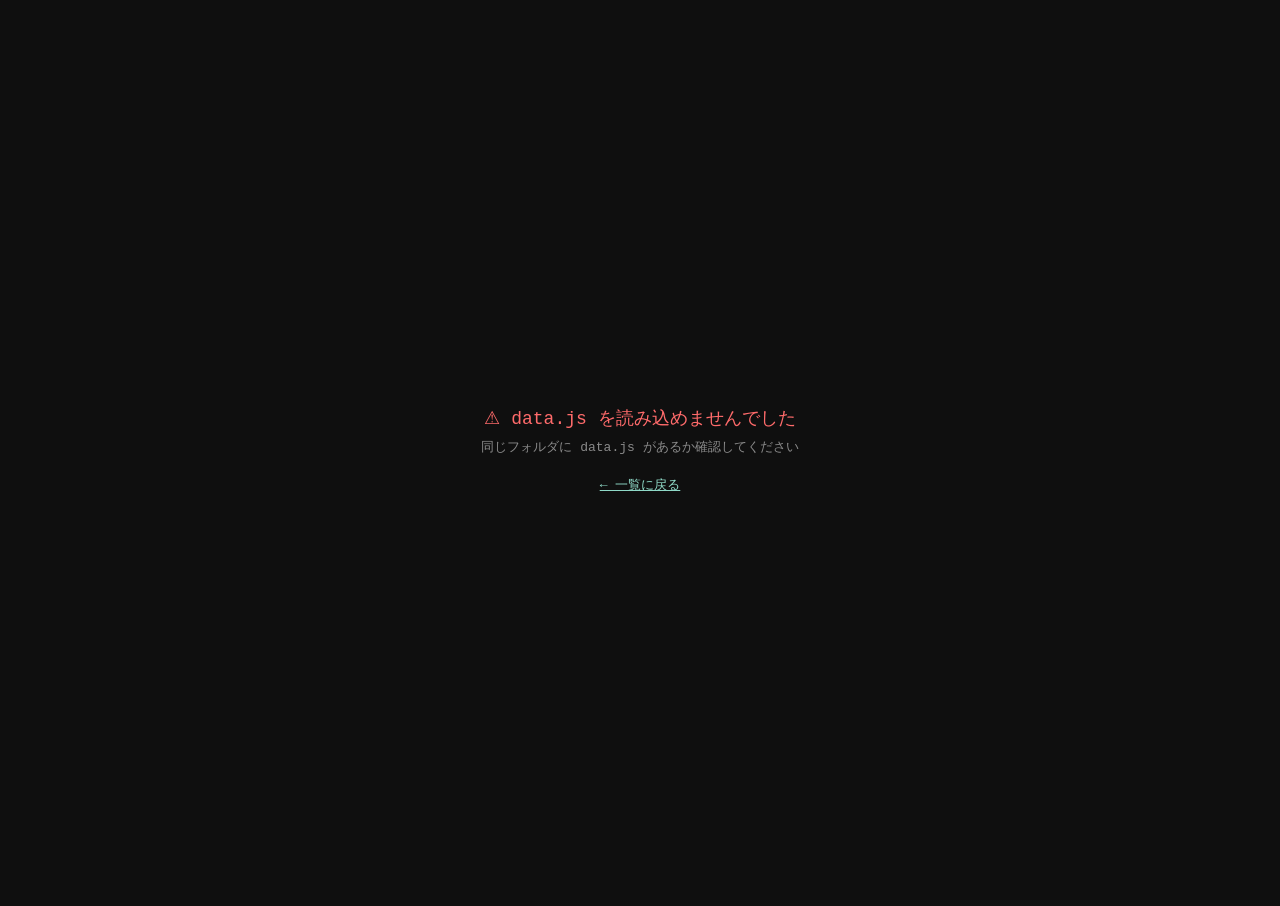
==== drive.html @ 91a4893f "Add files via upload" ====
<!DOCTYPE html>
<html lang="ja">
<head>
<meta charset="UTF-8">
<title>Drive Map — Drive Visualizer</title>
<meta name="viewport" content="width=1400, initial-scale=1">
<link rel="preconnect" href="https://fonts.googleapis.com">
<link rel="preconnect" href="https://fonts.gstatic.com" crossorigin>
<link href="https://fonts.googleapis.com/css2?family=JetBrains+Mono:wght@400;600&family=Noto+Sans+JP:wght@400;500;700&family=Space+Grotesk:wght@400;500;600&display=swap" rel="stylesheet">
<link rel="stylesheet" href="styles.css">
</head>
<body>

<div class="loading-overlay" id="loadingOverlay">
  <div class="loading-spinner"></div>
  <div class="loading-text">マップを描画しています...</div>
</div>

<div class="topbar">
  <div class="topbar-inner">
    <div class="crumb">
      <a href="portal.html">← 共有ドライブ一覧</a>
      <a href="search.html">🔍 権限検索</a>
      <span class="title" id="driveTitle">読み込み中...</span>
    </div>
    <div class="stats">
      <span><b id="statNodes">—</b> nodes</span>
      <span><b id="statUsers">—</b> users</span>
    </div>
  </div>
</div>

<div class="search-bar">
  <div class="search-input-wrap">
    <svg class="search-icon" width="16" height="16" viewBox="0 0 24 24" fill="none" stroke="currentColor" stroke-width="2"><circle cx="11" cy="11" r="8"/><path d="m21 21-4.35-4.35"/></svg>
    <input id="searchInput" type="text" list="userDatalist" placeholder="メールアドレスを入力してアクセス権限を検索..." autocomplete="off" spellcheck="false">
    <datalist id="userDatalist"></datalist>
  </div>
  <button class="clear-btn" onclick="clearSearch()">Clear</button>
</div>

<div class="main-grid no-panel" id="mainGrid">
  <div class="svg-container" id="svgContainer">
    <!-- SVG は JS で動的に挿入される -->
  </div>
  <div class="side-panel" id="sidePanel">
    <div class="panel-title">
      <span>検索結果</span>
      <b><span id="resultCount">0</span> hits</b>
    </div>
    <div id="panelBody"></div>
  </div>
</div>

<div id="tooltip"></div>

<script src="data.js"></script>
<script src="render.js"></script>
<script>
(function () {
  // URL クエリ ?id=NNN からドライブIDを取得
  function getDriveIdFromUrl() {
    try {
      var params = new URLSearchParams(window.location.search);
      var id = params.get('id');
      if (id) return id;
    } catch (_) {}
    // ハッシュも試す
    var h = window.location.hash;
    if (h.indexOf('#id=') === 0) return h.substring(4);
    return null;
  }

  function showError(msg, sub) {
    var ov = document.getElementById('loadingOverlay');
    ov.innerHTML =
      '<div style="color:#ff6b6b; font-family:monospace; padding:20px; text-align:center; max-width:500px">' +
      '<div style="font-size:18px; margin-bottom:8px">⚠ ' + msg + '</div>' +
      (sub ? '<div style="color:#8a8a8a; font-size:13px; margin-top:8px">' + sub + '</div>' : '') +
      '<div style="margin-top:20px"><a href="portal.html" style="color:#8fd9c7">← 一覧に戻る</a></div></div>';
  }

  function init() {
    if (typeof window.DRIVE_DB === 'undefined') {
      showError('data.js を読み込めませんでした', '同じフォルダに data.js があるか確認してください');
      return;
    }

    var driveId = getDriveIdFromUrl();
    if (!driveId) {
      showError('ドライブIDが指定されていません', 'URL に ?id=001 のように指定してください');
      return;
    }

    var drive = window.DRIVE_DB.drives.find(function (d) { return d.id === driveId; });
    if (!drive) {
      showError('ドライブ "' + driveId + '" が見つかりません');
      return;
    }

    // タイトルとメタ情報
    document.title = drive.name + ' — Drive Map';
    document.getElementById('driveTitle').textContent = drive.name;
    document.getElementById('statNodes').textContent = drive.folder_count;
    document.getElementById('statUsers').textContent = drive.user_count;

    // datalist (このドライブ内のユーザー一覧)
    var userSet = {};
    drive.folders.forEach(function (f) {
      f.users.forEach(function (u) {
        var m = u.match(/^(.+?)\s*\(([^)]+)\)\s*$/);
        var email = m ? m[1].trim() : u.trim();
        userSet[email] = true;
      });
    });
    var dlOptions = Object.keys(userSet).sort().map(function (e) {
      return '<option value="' + DriveRender.escapeHtml(e) + '">';
    }).join('');
    document.getElementById('userDatalist').innerHTML = dlOptions;

    // SVG 構築
    var built = DriveRender.buildSvg(drive);
    var svgContainer = document.getElementById('svgContainer');
    svgContainer.innerHTML = '';
    svgContainer.appendChild(built.svg);

    var nodeMap = built.nodeMap;
    var connMap = built.connMap;
    var allNodes = Array.from(built.svg.querySelectorAll('.node'));
    var allConns = Array.from(built.svg.querySelectorAll('.conn'));

    // 折りたたみ状態
    var collapsedSet = new Set();

    // ----- ノードクリック動作 -----
    var tooltip = document.getElementById('tooltip');

    allNodes.forEach(function (n) {
      var rect = n.querySelector('.node-rect');
      var text = n.querySelector('.node-text');
      var info = n.querySelector('.info-icon');
      [rect, text].forEach(function (el) {
        if (!el) return;
        el.addEventListener('click', function (e) {
          if (e.target.closest('.info-icon')) return;
          var url = n.dataset.url;
          if (url) window.open(url, '_blank');
        });
      });
      // info アイコンのクリックで折りたたみ切替
      if (info) {
        info.addEventListener('mouseenter', function (e) { showTip(e, n); });
        info.addEventListener('mousemove', function (e) { positionTip(e); });
        info.addEventListener('mouseleave', hideTip);
        info.addEventListener('click', function (e) {
          e.stopPropagation();
          toggleCollapse(parseInt(n.dataset.id, 10));
        });
      }
    });

    function toggleCollapse(folderId) {
      if (collapsedSet.has(folderId)) {
        collapsedSet.delete(folderId);
        nodeMap[folderId].classList.remove('collapsed');
      } else {
        collapsedSet.add(folderId);
        nodeMap[folderId].classList.add('collapsed');
      }
      // 再レイアウト
      var result = DriveRender.relayout(drive.folders, collapsedSet);
      DriveRender.applyLayout(drive, nodeMap, connMap, result);
    }

    function showTip(e, node) {
      var name = node.dataset.name;
      var users;
      try { users = JSON.parse(node.dataset.users); } catch (_) { users = []; }
      var h = '<div class="tt-header">' + DriveRender.escapeHtml(name) + '</div>';
      if (users.length === 0) {
        h += '<div class="tt-empty">権限情報なし</div>';
      } else {
        users.forEach(function (u) {
          h += '<div class="tt-user">' + DriveRender.escapeHtml(u.email) +
            ' <span class="tt-role">' + (u.role ? '(' + DriveRender.escapeHtml(u.role) + ')' : '') + '</span></div>';
        });
      }
      // 折りたたみ状態のヒント
      h += '<div style="margin-top:6px; padding-top:6px; border-top:1px solid #2e2e2e; color:#8a8a8a; font-size:10px">i アイコンをクリックで子フォルダを折りたたみ</div>';
      tooltip.innerHTML = h;
      tooltip.style.display = 'block';
      positionTip(e);
    }
    function positionTip(e) {
      var pad = 14;
      var x = e.clientX + pad, y = e.clientY + pad;
      var tw = tooltip.offsetWidth, th = tooltip.offsetHeight;
      if (x + tw > window.innerWidth) x = e.clientX - tw - pad;
      if (y + th > window.innerHeight) y = e.clientY - th - pad;
      tooltip.style.left = x + 'px';
      tooltip.style.top = y + 'px';
    }
    function hideTip() { tooltip.style.display = 'none'; }

    // ----- 検索 -----
    var searchInput = document.getElementById('searchInput');
    var sidePanel = document.getElementById('sidePanel');
    var mainGrid = document.getElementById('mainGrid');
    var resultCount = document.getElementById('resultCount');
    var panelBody = document.getElementById('panelBody');

    var searchTimer = null;
    searchInput.addEventListener('input', function () {
      clearTimeout(searchTimer);
      searchTimer = setTimeout(doSearch, 150);
    });

    function doSearch() {
      var q = searchInput.value.trim().toLowerCase();
      if (!q) { clearHighlight(); return; }
      var matched = [];
      allNodes.forEach(function (n) {
        var emails = (n.dataset.emails || '').toLowerCase();
        var emailList = emails.split(',').filter(Boolean);
        var hit = false;
        for (var i = 0; i < emailList.length; i++) {
          if (emailList[i] === q || emailList[i].indexOf(q) !== -1) { hit = true; break; }
        }
        if (hit) {
          n.classList.add('highlight'); n.classList.remove('dimmed'); matched.push(n);
        } else {
          n.classList.remove('highlight'); n.classList.add('dimmed');
        }
      });
      allConns.forEach(function (c) { c.classList.add('dimmed'); });

      sidePanel.classList.add('visible');
      mainGrid.classList.remove('no-panel');

      if (matched.length === 0) {
        resultCount.textContent = '0';
        panelBody.innerHTML = '<div class="no-hit">該当するフォルダはこのページ内にありません</div>';
      } else {
        resultCount.textContent = matched.length;
        var ul = document.createElement('ul');
        ul.id = 'resultList';
        matched.forEach(function (n) {
          var li = document.createElement('li');
          var name = n.dataset.name;
          var lvl = (n.getAttribute('class').match(/node-l(\d)/) || [])[1] || '?';
          li.innerHTML = '<span class="lvl-badge">L' + lvl + '</span>' + DriveRender.escapeHtml(name);
          li.addEventListener('click', function () { jumpTo(n); });
          ul.appendChild(li);
        });
        panelBody.innerHTML = '';
        panelBody.appendChild(ul);
      }
    }

    function clearHighlight() {
      allNodes.forEach(function (n) { n.classList.remove('highlight', 'dimmed', 'jump-target'); });
      allConns.forEach(function (c) { c.classList.remove('dimmed'); });
      sidePanel.classList.remove('visible');
      mainGrid.classList.add('no-panel');
      resultCount.textContent = '0';
      panelBody.innerHTML = '';
    }

    window.clearSearch = function () {
      searchInput.value = '';
      clearHighlight();
      searchInput.focus();
    };

    function jumpTo(node) {
      var rect = node.querySelector('.node-rect');
      var x = parseFloat(rect.getAttribute('x'));
      var y = parseFloat(rect.getAttribute('y'));
      var w = parseFloat(rect.getAttribute('width'));
      var containerRect = svgContainer.getBoundingClientRect();
      if (typeof svgContainer.scrollTo === 'function') {
        svgContainer.scrollTo({
          left: x - containerRect.width / 2 + w / 2,
          top: y - containerRect.height / 2,
          behavior: 'smooth',
        });
      } else {
        svgContainer.scrollLeft = x - containerRect.width / 2 + w / 2;
        svgContainer.scrollTop = y - containerRect.height / 2;
      }
      allNodes.forEach(function (n) { n.classList.remove('jump-target'); });
      node.classList.add('jump-target');
      setTimeout(function () { node.classList.remove('jump-target'); }, 2000);
    }

    // URL パラメータから自動検索 / フォルダハイライト
    try {
      var params2 = new URLSearchParams(window.location.search);
      var emailParam = params2.get('email');
      if (emailParam) { searchInput.value = emailParam; doSearch(); }

      var highlightId = params2.get('highlight');
      if (highlightId !== null) {
        var targetNode = nodeMap[parseInt(highlightId, 10)];
        if (targetNode) {
          // 少し遅延させて確実にレイアウト後にスクロール
          setTimeout(function () { jumpTo(targetNode); }, 100);
        }
      }
    } catch (_) {}

    // ローディング解除
    document.getElementById('loadingOverlay').classList.add('hidden');
  }

  if (document.readyState === 'loading') {
    document.addEventListener('DOMContentLoaded', init);
  } else {
    init();
  }
})();
</script>

</body>
</html>
---- styles.css ----
/* =============================================================
   styles.css — 共有ドライブビジュアライザ 共通スタイル
   portal.html / drive.html / search.html で共有
   ============================================================= */

* { box-sizing: border-box; }

:root {
  /* 共通カラーパレット */
  --bg: #0f0f0f; --bg-1: #1a1a1a; --bg-2: #222; --bg-3: #2a2a2a;
  --bg-elev: #222; --bg-elev2: #2a2a2a;
  --border: #2e2e2e; --border-strong: #404040;
  --text: #eaeaea; --text-dim: #8a8a8a; --text-faint: #5a5a5a;
  --accent: #8fd9c7; --accent-2: #6ba3d6; --highlight: #ffb547; --highlight-border: #ff8c00;
}

html, body {
  margin: 0; padding: 0;
  background: var(--bg); color: var(--text);
  font-family: 'Noto Sans JP', 'Hiragino Sans', sans-serif;
  min-height: 100vh;
  -webkit-font-smoothing: antialiased;
}

body {
  background:
    radial-gradient(circle at 15% 15%, rgba(143,217,199,0.04) 0%, transparent 40%),
    radial-gradient(circle at 85% 85%, rgba(107,163,214,0.04) 0%, transparent 40%),
    var(--bg);
}

/* ----- 共通レイアウト ----- */
.container { max-width: 1400px; margin: 0 auto; padding: 48px 36px 80px; }

.nav-tabs { display: flex; gap: 10px; margin-bottom: 32px; }
.tab {
  display: inline-flex; align-items: center; gap: 8px;
  padding: 10px 18px; border: 1px solid var(--border);
  background: var(--bg-1); color: var(--text-dim);
  border-radius: 6px; font-family: 'Space Grotesk', sans-serif;
  font-size: 13px; font-weight: 500; letter-spacing: 0.02em;
  cursor: pointer; transition: all 0.2s ease; text-decoration: none;
}
.tab.active { background: var(--bg-2); color: var(--accent); border-color: rgba(143,217,199,0.4); }
.tab.active.search-tab { color: var(--accent-2); border-color: rgba(107,163,214,0.4); }
.tab:hover:not(.active) { color: var(--text); border-color: var(--border-strong); }

.page-head { margin-bottom: 36px; }
.page-head h1 { font-size: 42px; font-weight: 900; letter-spacing: -0.01em; margin: 0 0 14px; line-height: 1.1; }
.page-head h1 .accent { color: var(--accent-2); }
.page-head .year-badge { display: inline-block; color: var(--text-dim); font-size: 28px; font-weight: 500; font-family: 'Space Grotesk', sans-serif; letter-spacing: -0.02em; }
.page-head p { color: var(--text-dim); font-size: 14px; line-height: 1.7; max-width: 820px; margin: 8px 0 0; }

.footer { margin-top: 60px; padding-top: 24px; border-top: 1px solid var(--border); color: var(--text-faint); font-family: 'JetBrains Mono', monospace; font-size: 11px; letter-spacing: 0.05em; }

/* ----- ローディング ----- */
.loading-overlay {
  position: fixed; inset: 0; background: var(--bg);
  display: flex; flex-direction: column; align-items: center; justify-content: center;
  z-index: 9999; transition: opacity 0.3s;
}
.loading-overlay.hidden { opacity: 0; pointer-events: none; }
.loading-spinner {
  width: 48px; height: 48px; border: 3px solid var(--border);
  border-top-color: var(--accent); border-radius: 50%;
  animation: spin 0.8s linear infinite;
}
@keyframes spin { to { transform: rotate(360deg); } }
.loading-text { margin-top: 18px; color: var(--text-dim); font-family: 'Space Grotesk', sans-serif; font-size: 13px; letter-spacing: 0.05em; }

/* ====== portal.html ====== */
.stats-row { display: flex; gap: 48px; align-items: baseline; padding: 20px 0; margin-bottom: 20px; border-top: 1px solid var(--border); border-bottom: 1px solid var(--border); flex-wrap: wrap; }
.stat { display: flex; align-items: baseline; gap: 10px; }
.stat .num { font-family: 'Space Grotesk', sans-serif; font-size: 32px; font-weight: 600; color: var(--accent); letter-spacing: -0.02em; }
.stat .lbl { font-size: 12px; color: var(--text-dim); font-family: 'JetBrains Mono', monospace; text-transform: uppercase; letter-spacing: 0.08em; }
.stat:nth-child(2) .num { color: var(--accent-2); }
.stat:nth-child(3) .num { color: var(--highlight); }

.filter-wrap { margin: 26px 0 18px; position: relative; }
#filterInput { width: 100%; background: var(--bg-1); border: 1px solid var(--border); border-radius: 6px; color: var(--text); font-family: 'Noto Sans JP', sans-serif; font-size: 14px; padding: 14px 20px 14px 48px; outline: none; transition: all 0.2s; }
#filterInput:focus { border-color: var(--accent); box-shadow: 0 0 0 3px rgba(143,217,199,0.08); }
.filter-wrap > svg { position: absolute; left: 18px; top: 50%; transform: translateY(-50%); color: var(--text-faint); pointer-events: none; }

.drives-table { border: 1px solid var(--border); border-radius: 8px; overflow: hidden; background: var(--bg-1); }
.drives-header { display: grid; grid-template-columns: 60px 100px 1fr 120px 100px; padding: 14px 24px; background: var(--bg-2); border-bottom: 1px solid var(--border); font-family: 'JetBrains Mono', monospace; font-size: 11px; text-transform: uppercase; letter-spacing: 0.1em; color: var(--text-dim); gap: 10px; }
.drives-list .row { display: grid; grid-template-columns: 60px 100px 1fr 120px 100px; padding: 18px 24px; border-bottom: 1px solid var(--border); align-items: center; cursor: pointer; transition: background 0.15s; text-decoration: none; color: inherit; gap: 10px; }
.drives-list .row:hover { background: var(--bg-2); }
.drives-list .row:last-child { border-bottom: none; }
.drives-list .row.hidden { display: none; }
.drives-list .row .idx { font-family: 'JetBrains Mono', monospace; font-size: 11px; color: var(--text-faint); }
.drives-list .row .count { font-family: 'Space Grotesk', sans-serif; font-size: 18px; font-weight: 600; color: var(--accent); }
.drives-list .row .name { font-size: 15px; color: var(--text); font-weight: 500; word-break: break-all; }
.drives-list .row .users { font-family: 'JetBrains Mono', monospace; font-size: 11px; color: var(--accent-2); }
.drives-list .row .meta { font-family: 'JetBrains Mono', monospace; font-size: 11px; color: var(--text-faint); letter-spacing: 0.05em; text-align: right; }
.empty { padding: 60px 20px; text-align: center; color: var(--text-dim); font-size: 14px; }

/* フォルダ検索結果セクション (portal.html) */
.folder-results { margin-top: 28px; }
.folder-results-head {
  font-family: 'Space Grotesk', sans-serif; font-size: 12px;
  text-transform: uppercase; letter-spacing: 0.1em; color: var(--text-dim);
  margin-bottom: 12px; display: flex; justify-content: space-between; align-items: baseline;
}
.folder-results-head b { color: var(--highlight); font-family: 'JetBrains Mono', monospace; font-size: 13px; font-weight: 600; }
.folder-hits-list { border: 1px solid var(--border); border-radius: 8px; overflow: hidden; background: var(--bg-1); }
.folder-hit-row {
  display: grid; grid-template-columns: 40px 1fr 100px;
  padding: 10px 18px; border-bottom: 1px solid var(--border);
  align-items: center; cursor: pointer; transition: background 0.15s;
  text-decoration: none; color: inherit; gap: 10px;
}
.folder-hit-row:hover { background: var(--bg-2); }
.folder-hit-row:last-child { border-bottom: none; }
.folder-hit-row .lvl {
  font-family: 'JetBrains Mono', monospace; font-size: 10px;
  color: var(--text-faint); background: rgba(255,255,255,0.04);
  padding: 2px 6px; border-radius: 2px; text-align: center;
}
.folder-hit-row .path {
  font-family: 'JetBrains Mono', monospace; font-size: 12px;
  color: var(--text-dim); word-break: break-all; line-height: 1.5;
}
.folder-hit-row .path .drive { color: var(--accent); font-weight: 500; }
.folder-hit-row .path .sep { color: var(--text-faint); margin: 0 4px; }
.folder-hit-row .path .leaf { color: var(--highlight); font-weight: 500; }
.folder-hit-row .path .match { background: rgba(255,181,71,0.2); color: var(--text); padding: 0 2px; border-radius: 2px; }
.folder-hit-row .action { font-family: 'JetBrains Mono', monospace; font-size: 10px; color: var(--text-faint); letter-spacing: 0.05em; text-align: right; }
.folder-hits-more { padding: 12px; text-align: center; color: var(--text-faint); font-size: 11px; font-family: 'JetBrains Mono', monospace; background: var(--bg-2); border-top: 1px solid var(--border); }

@media (max-width: 720px) {
  .drives-header, .drives-list .row { grid-template-columns: 40px 70px 1fr 60px; }
  .drives-list .row .users, .drives-header > span:nth-child(4) { display: none; }
}

/* ====== drive.html ====== */
.topbar { position: sticky; top: 0; z-index: 100; background: rgba(22,22,22,0.95); backdrop-filter: blur(10px); border-bottom: 1px solid var(--border); padding: 14px 28px; }
.topbar-inner { display: flex; gap: 20px; align-items: center; flex-wrap: wrap; }
.crumb { display: flex; align-items: baseline; gap: 14px; font-family: 'Space Grotesk', sans-serif; flex-wrap: wrap; }
.crumb a { color: var(--text-dim); text-decoration: none; font-size: 12px; letter-spacing: 0.05em; text-transform: uppercase; transition: color 0.2s; }
.crumb a:hover { color: var(--accent); }
.crumb .title { font-size: 17px; font-weight: 700; color: var(--text); letter-spacing: 0.01em; }
.stats { display: flex; gap: 18px; margin-left: auto; font-family: 'JetBrains Mono', monospace; font-size: 11px; color: var(--text-dim); }
.stats b { color: var(--accent); font-weight: 600; }

.search-bar { display: flex; gap: 12px; padding: 12px 28px; background: var(--bg-elev); border-bottom: 1px solid var(--border); align-items: stretch; flex-wrap: wrap; }
.search-input-wrap { flex: 1; min-width: 280px; position: relative; }
#searchInput { width: 100%; background: var(--bg); border: 1px solid var(--border); border-radius: 4px; color: var(--text); font-family: 'JetBrains Mono', monospace; font-size: 13px; padding: 10px 14px 10px 36px; outline: none; transition: border-color 0.2s, box-shadow 0.2s; }
#searchInput:focus { border-color: var(--accent); box-shadow: 0 0 0 3px rgba(143,217,199,0.1); }
.search-icon { position: absolute; left: 12px; top: 50%; transform: translateY(-50%); color: var(--text-dim); pointer-events: none; }
.clear-btn { background: transparent; border: 1px solid var(--border); color: var(--text-dim); padding: 0 16px; border-radius: 4px; cursor: pointer; font-size: 12px; font-family: 'Space Grotesk', sans-serif; letter-spacing: 0.05em; transition: all 0.2s; }
.clear-btn:hover { border-color: var(--accent); color: var(--accent); }

.main-grid { display: grid; grid-template-columns: 1fr 300px; min-height: calc(100vh - 110px); }
.main-grid.no-panel { grid-template-columns: 1fr; }
.svg-container { overflow: auto; padding: 20px; background: radial-gradient(circle at 20% 30%, rgba(107,163,214,0.03) 0%, transparent 50%), radial-gradient(circle at 80% 70%, rgba(143,217,199,0.03) 0%, transparent 50%), var(--bg); }
#tree-svg { display: block; }

.node { cursor: pointer; transition: opacity 0.25s; }
.node:hover .node-rect { filter: brightness(1.1); }
.node.dimmed { opacity: 0.15; }
.node.highlight .node-rect { fill: var(--highlight) !important; stroke: var(--highlight-border) !important; stroke-width: 1.5 !important; }
.node.highlight .node-text { fill: #1a1a1a !important; font-weight: 700 !important; }
.node.jump-target .node-rect { stroke: var(--accent) !important; stroke-width: 2.5 !important; }
.node.collapsed .node-rect { stroke: var(--accent) !important; stroke-width: 1.2 !important; }
.conn.dimmed { opacity: 0.08 !important; }
.conn.hidden-conn { display: none; }
.node.hidden-node { display: none; }

.side-panel { background: var(--bg-elev); border-left: 1px solid var(--border); padding: 16px 18px; overflow-y: auto; max-height: calc(100vh - 110px); position: sticky; top: 110px; display: none; }
.side-panel.visible { display: block; }
.panel-title { font-family: 'Space Grotesk', sans-serif; font-size: 11px; letter-spacing: 0.12em; text-transform: uppercase; color: var(--text-dim); margin-bottom: 10px; display: flex; justify-content: space-between; align-items: baseline; }
.panel-title b { color: var(--accent); font-family: 'JetBrains Mono', monospace; font-weight: 600; font-size: 12px; }
#resultList { list-style: none; padding: 0; margin: 0; }
#resultList li { padding: 8px 10px; border-radius: 3px; cursor: pointer; font-size: 12px; line-height: 1.4; margin-bottom: 3px; background: var(--bg-elev2); border-left: 2px solid transparent; transition: all 0.15s; word-break: break-all; }
#resultList li:hover { background: #333; border-left-color: var(--highlight); }
#resultList li .lvl-badge { display: inline-block; font-size: 9px; font-family: 'JetBrains Mono', monospace; color: var(--text-dim); background: rgba(255,255,255,0.05); padding: 1px 5px; border-radius: 2px; margin-right: 6px; letter-spacing: 0.05em; }
#resultList .no-hit { padding: 12px; text-align: center; color: var(--text-dim); font-size: 11px; font-style: italic; }
#tooltip { position: fixed; background: #0d0d0d; border: 1px solid var(--accent); border-radius: 4px; padding: 10px 14px; max-width: 320px; font-size: 11px; color: var(--text); z-index: 1000; pointer-events: none; box-shadow: 0 8px 32px rgba(0,0,0,0.6); display: none; font-family: 'JetBrains Mono', monospace; line-height: 1.5; }
#tooltip .tt-header { color: var(--accent); font-weight: 600; margin-bottom: 6px; font-family: 'Noto Sans JP', sans-serif; font-size: 12px; border-bottom: 1px solid var(--border); padding-bottom: 4px; }
#tooltip .tt-user { padding: 2px 0; }
#tooltip .tt-role { color: var(--text-dim); font-size: 10px; }
#tooltip .tt-empty { color: var(--text-dim); font-style: italic; }

@media (max-width: 900px) {
  .main-grid { grid-template-columns: 1fr; }
  .side-panel { position: static; max-height: 400px; border-left: none; border-top: 1px solid var(--border); }
}

/* ====== search.html ====== */
.search-hero { padding: 24px 28px; background: linear-gradient(135deg, rgba(107,163,214,0.08) 0%, rgba(143,217,199,0.03) 100%); border: 1px solid var(--border); border-radius: 10px; margin-bottom: 24px; }
.search-row { display: flex; gap: 12px; align-items: stretch; flex-wrap: wrap; }
.search-hero .search-input-wrap { flex: 1; min-width: 320px; position: relative; }
.search-hero #searchInput { width: 100%; background: var(--bg-1); border: 1px solid var(--border); border-radius: 6px; color: var(--text); font-family: 'JetBrains Mono', monospace; font-size: 14px; padding: 14px 20px 14px 48px; outline: none; transition: all 0.2s; }
.search-hero #searchInput:focus { border-color: var(--accent-2); box-shadow: 0 0 0 3px rgba(107,163,214,0.12); }
.search-hero .search-input-wrap svg { position: absolute; left: 18px; top: 50%; transform: translateY(-50%); color: var(--text-faint); pointer-events: none; }
.hint { margin-top: 10px; font-size: 11px; color: var(--text-faint); font-family: 'JetBrains Mono', monospace; letter-spacing: 0.03em; }

.quick-users { margin-top: 18px; }
.quick-users-label { font-family: 'Space Grotesk', sans-serif; font-size: 11px; text-transform: uppercase; letter-spacing: 0.1em; color: var(--text-dim); margin-bottom: 10px; }
.user-chip-list { display: flex; flex-wrap: wrap; gap: 6px; }
.user-chip { padding: 5px 10px; background: var(--bg-1); border: 1px solid var(--border); border-radius: 3px; font-family: 'JetBrains Mono', monospace; font-size: 10px; color: var(--text-dim); cursor: pointer; transition: all 0.15s; }
.user-chip:hover { border-color: var(--accent-2); color: var(--accent-2); }

.results-header { display: flex; justify-content: space-between; align-items: baseline; padding: 16px 0; border-top: 1px solid var(--border); border-bottom: 1px solid var(--border); margin-bottom: 20px; flex-wrap: wrap; gap: 10px; }
.results-header .title { font-family: 'Space Grotesk', sans-serif; font-size: 14px; font-weight: 600; color: var(--text); text-transform: uppercase; letter-spacing: 0.05em; }
.results-header .meta { font-family: 'JetBrains Mono', monospace; font-size: 11px; color: var(--text-dim); }
.results-header .meta b { color: var(--accent-2); }

.user-card { background: var(--bg-1); border: 1px solid var(--border); border-radius: 8px; overflow: hidden; margin-bottom: 14px; }
.user-card-head { padding: 16px 20px; background: var(--bg-2); border-bottom: 1px solid var(--border); display: flex; justify-content: space-between; align-items: center; flex-wrap: wrap; gap: 12px; }
.user-card-head .email { font-family: 'JetBrains Mono', monospace; font-size: 14px; font-weight: 600; color: var(--accent); letter-spacing: -0.01em; word-break: break-all; }
.user-card-head .summary { font-family: 'JetBrains Mono', monospace; font-size: 11px; color: var(--text-dim); }
.user-card-head .summary b { color: var(--accent-2); }

.drive-list { padding: 8px 20px 20px; }
.drive-item { border-bottom: 1px dashed var(--border); padding: 14px 0; }
.drive-item:last-child { border-bottom: none; }
.drive-item-head { display: flex; justify-content: space-between; align-items: center; flex-wrap: wrap; gap: 10px; margin-bottom: 8px; }
.drive-name { font-size: 14px; font-weight: 600; color: var(--text); display: flex; align-items: center; gap: 8px; flex-wrap: wrap; }
.drive-name .icon { color: var(--accent); }
.drive-open-btn { display: inline-flex; align-items: center; gap: 6px; padding: 5px 12px; background: rgba(107,163,214,0.1); border: 1px solid rgba(107,163,214,0.3); border-radius: 4px; color: var(--accent-2); font-size: 11px; font-family: 'JetBrains Mono', monospace; letter-spacing: 0.05em; text-decoration: none; transition: all 0.15s; white-space: nowrap; }
.drive-open-btn:hover { background: rgba(107,163,214,0.2); border-color: var(--accent-2); }

.folder-list { list-style: none; margin: 0; padding: 0 0 0 16px; display: flex; flex-direction: column; gap: 3px; }
.folder-list li { font-size: 12px; color: var(--text-dim); padding: 4px 10px; border-left: 1px solid var(--border); display: flex; justify-content: space-between; align-items: center; gap: 10px; transition: all 0.15s; }
.folder-list li:hover { border-left-color: var(--highlight); color: var(--text); }
.folder-list .folder-path { font-family: 'JetBrains Mono', monospace; font-size: 11px; word-break: break-all; flex: 1; }
.folder-list .folder-path .sep { color: var(--text-faint); margin: 0 4px; }
.folder-list .folder-path .leaf { color: var(--accent); font-weight: 500; }
.folder-list .role-badge { font-size: 9px; padding: 2px 6px; background: rgba(255,255,255,0.05); border-radius: 2px; color: var(--text-faint); font-family: 'JetBrains Mono', monospace; letter-spacing: 0.05em; flex-shrink: 0; }
.folder-list .role-編集者 { color: var(--accent); background: rgba(143,217,199,0.08); }
.folder-list .role-閲覧者 { color: var(--accent-2); background: rgba(107,163,214,0.08); }
.folder-list .role-コンテンツ管理者 { color: var(--highlight); background: rgba(255,181,71,0.08); }
.folder-list .open-link { color: var(--text-faint); font-size: 10px; text-decoration: none; flex-shrink: 0; }
.folder-list .open-link:hover { color: var(--accent-2); }

.show-more { padding: 10px 14px; background: transparent; border: 1px dashed var(--border); border-radius: 4px; color: var(--text-dim); font-size: 11px; font-family: 'JetBrains Mono', monospace; cursor: pointer; margin-top: 8px; width: 100%; letter-spacing: 0.05em; transition: all 0.15s; }
.show-more:hover { border-color: var(--accent-2); color: var(--accent-2); }

.empty-state { padding: 60px 20px; text-align: center; background: var(--bg-1); border: 1px dashed var(--border); border-radius: 8px; }
.empty-state .icon { font-size: 48px; opacity: 0.3; margin-bottom: 16px; }
.empty-state h3 { color: var(--text); font-size: 18px; font-weight: 600; margin: 0 0 8px; }
.empty-state p { color: var(--text-dim); font-size: 13px; margin: 0; line-height: 1.6; }

.user-list-view { margin-bottom: 20px; }
.user-row { display: grid; grid-template-columns: 1fr 100px 100px 110px; padding: 12px 18px; background: var(--bg-1); border: 1px solid var(--border); border-radius: 6px; margin-bottom: 6px; align-items: center; gap: 10px; transition: all 0.15s; cursor: pointer; }
.user-row:hover { background: var(--bg-2); border-color: rgba(107,163,214,0.3); }
.user-row .u-email { font-family: 'JetBrains Mono', monospace; font-size: 13px; color: var(--accent); word-break: break-all; }
.user-row .u-num { font-family: 'JetBrains Mono', monospace; font-size: 12px; color: var(--text-dim); text-align: right; }
.user-row .u-num b { color: var(--accent-2); font-weight: 600; }
.user-row .u-action { font-family: 'JetBrains Mono', monospace; font-size: 10px; color: var(--text-faint); letter-spacing: 0.05em; text-align: right; }

@media (max-width: 720px) {
  .user-row { grid-template-columns: 1fr 70px; }
  .user-row .u-action, .user-row .u-num:nth-child(3) { display: none; }
}
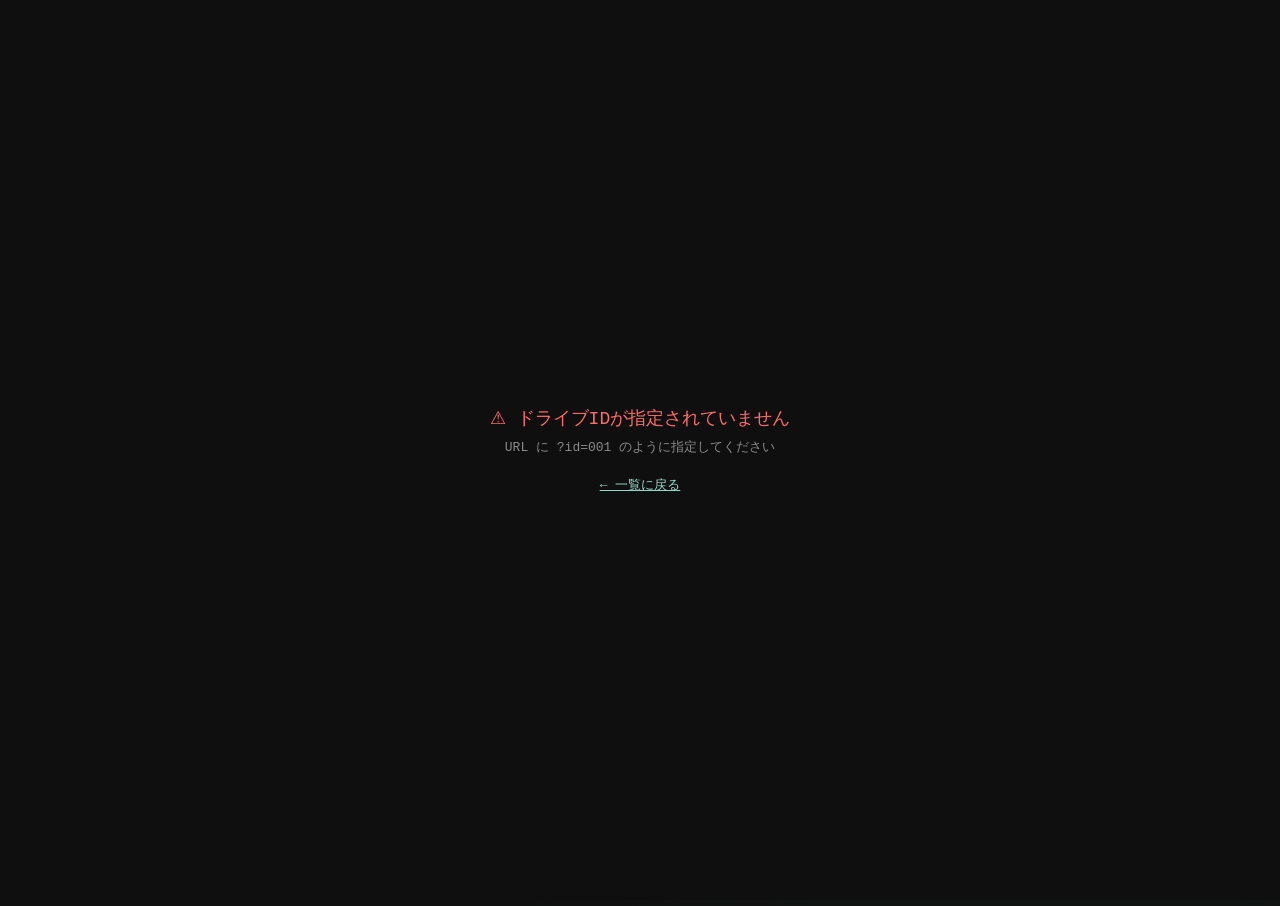
==== commit 721b9b94: "Add files via upload" ====
--- a/drive.html
+++ b/drive.html
@@ -97,6 +97,56 @@
       showError('ドライブ "' + driveId + '" が見つかりません');
       return;
     }
+
+    // === ロックチェック ===
+    var meta = window.DRIVE_DB.meta || {};
+    var lockedSet = {};
+    (meta.locked_drives || []).forEach(function (n) { lockedSet[n] = true; });
+    var unlockPassword = meta.unlock_password || '';
+    var lockEnabled = !!unlockPassword && Object.keys(lockedSet).length > 0;
+
+    function isUnlocked() {
+      try { return sessionStorage.getItem('drive_visualizer_unlocked') === '1'; }
+      catch (_) { return false; }
+    }
+    function setUnlocked() {
+      try { sessionStorage.setItem('drive_visualizer_unlocked', '1'); } catch (_) {}
+    }
+    // URL クエリ ?unlock=xxx で自動解錠
+    try {
+      var p = new URLSearchParams(window.location.search);
+      if (p.get('unlock') && p.get('unlock') === unlockPassword) {
+        setUnlocked();
+      }
+    } catch (_) {}
+
+    // このドライブがロック対象 + 未解錠 ならパスワード要求
+    if (lockEnabled && lockedSet[drive.name] && !isUnlocked()) {
+      var attempts = 0;
+      var unlockSucceeded = false;
+      while (attempts < 3) {
+        var input = window.prompt(
+          '🔒 「' + drive.name + '」は鍵付きドライブです。\nパスワードを入力してください:',
+          ''
+        );
+        if (input === null) break; // キャンセル
+        if (input === unlockPassword) {
+          setUnlocked();
+          unlockSucceeded = true;
+          break;
+        }
+        attempts++;
+        alert('パスワードが違います。(残り ' + (3 - attempts) + ' 回)');
+      }
+      if (!unlockSucceeded) {
+        showError(
+          '🔒 アクセスが許可されませんでした',
+          '「' + drive.name + '」は鍵付きドライブです。閲覧には正しいパスワードが必要です。'
+        );
+        return;
+      }
+    }
+    // ===
 
     // タイトルとメタ情報
     document.title = drive.name + ' — Drive Map';
--- a/styles.css
+++ b/styles.css
@@ -87,6 +87,27 @@
 .drives-list .row:hover { background: var(--bg-2); }
 .drives-list .row:last-child { border-bottom: none; }
 .drives-list .row.hidden { display: none; }
+
+/* ロック対象ドライブ行 */
+.drives-list .row.locked-row {
+  cursor: pointer;
+  opacity: 0.75;
+  background: linear-gradient(90deg, rgba(255,181,71,0.04) 0%, transparent 60%);
+}
+.drives-list .row.locked-row:hover {
+  background: linear-gradient(90deg, rgba(255,181,71,0.12) 0%, var(--bg-2) 60%);
+  opacity: 1;
+}
+.drives-list .row.locked-row .name {
+  color: var(--text-dim);
+}
+.drives-list .row.locked-row .meta {
+  color: var(--highlight) !important;
+  font-weight: 600;
+}
+.drives-list .row.locked-row .users {
+  color: var(--text-faint) !important;
+}
 .drives-list .row .idx { font-family: 'JetBrains Mono', monospace; font-size: 11px; color: var(--text-faint); }
 .drives-list .row .count { font-family: 'Space Grotesk', sans-serif; font-size: 18px; font-weight: 600; color: var(--accent); }
 .drives-list .row .name { font-size: 15px; color: var(--text); font-weight: 500; word-break: break-all; }
